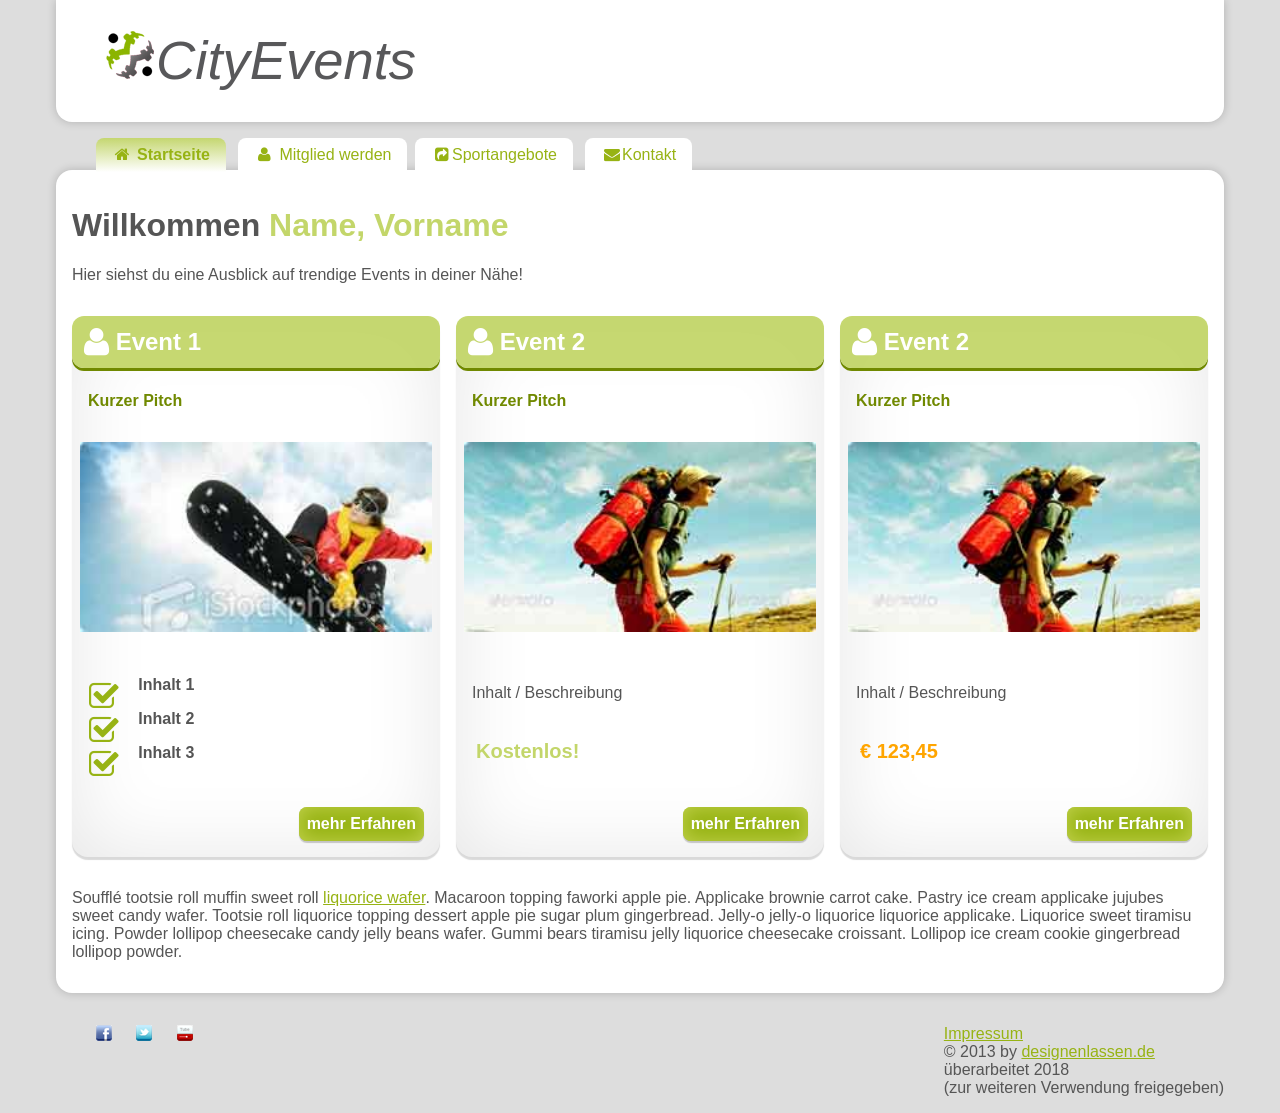
==== src/main/webapp/index.html @ 386857a8 "Adopted some premade .html and .css layouts" ====
<!DOCTYPE html>
<html lang="de">
<head>
	<meta charset="utf-8">
	<meta name="viewport" content="width=device-width, initial-scale=1.0">
    <meta name="description" content="Beispiel-Design Nr.4 von SelfHTML.org">
    <link rel="stylesheet" href="css/font-awesome.css">
    <link rel="stylesheet" href="css/style.css">
	<title>CityEvents</title>
</head>

<body>
<header class="banner">
    <h1><a id="logo" title="zurück zur Startseite!" href="index.html"><img src="img/logo.png"  alt="Webseiten Name">CityEvents</a></h1>
    <a id="navlink" title="zum Navigationsmenü" href="#navigation">☰</a>
</header>

<main id="main">
	<header>
		<h1>Willkommen <span class="akzentfarbe1">Name, Vorname</span></h1>
    	<p>Hier siehst du eine Ausblick auf trendige Events in deiner Nähe! </p>
    </header>
    
	<section class="spalte testen">
		<h2><i class="fa fa-user fa-lg"></i> Event 1</h2>
        <p>Kurzer Pitch</p>
        <img src="img/testen-bild.jpg" alt="Hier muss ein Beschreibungstext hin">
		
		<ul class="fa-ul">
			<li><i class="fa-li fa fa-check-square-o fa-2x"></i>Inhalt 1</li>
			<li><i class="fa-li fa fa-check-square-o fa-2x"></i>Inhalt 2</li>
			<li><i class="fa-li fa fa-check-square-o fa-2x"></i>Inhalt 3</li>
		</ul>
        <a class="button" href="1-unterseite.html">mehr Erfahren</a>
	</section>
      
       
	<section class="spalte suchen">
		<h2><i class="fa fa-user fa-lg"></i> Event 2</h2>
		<p>Kurzer Pitch</p>
        <img src="img/suchen-bild.jpg" alt="Hier muss ein Beschreibungstext hin">
		<p>Inhalt / Beschreibung</p>

		<p class="akzentfarbe1 big">Kostenlos!</p>

		<a class="button" href="1-unterseite.html">mehr Erfahren</a>
	</section>

	<section class="spalte suchen">
		<h2><i class="fa fa-user fa-lg"></i> Event 2</h2>
		<p>Kurzer Pitch</p>
		<img src="img/suchen-bild.jpg" alt="Hier muss ein Beschreibungstext hin">
		<p>Inhalt / Beschreibung</p>

		<p class="akzentfarbe2 big">€ 123,45 </p>

		<a class="button" href="1-unterseite.html">mehr Erfahren</a>
	</section>


	<footer>
    	<p>Soufflé tootsie roll muffin sweet roll <a href="">liquorice wafer</a>. Macaroon topping faworki apple pie. Applicake brownie carrot 
cake. Pastry ice cream applicake jujubes sweet candy wafer. Tootsie roll  liquorice topping dessert apple pie sugar plum gingerbread. Jelly-o 
jelly-o liquorice liquorice applicake. Liquorice sweet tiramisu icing.  Powder lollipop cheesecake candy jelly beans wafer. Gummi bears tiramisu
 jelly liquorice cheesecake croissant. Lollipop ice cream cookie  gingerbread lollipop powder. </p>
 	</footer>
    
    
    <nav id="navigation">
    <ul class="nav nav-pills nav-stacked">
      	<li><a aria-current="page"><i class="fa fa-home fa-fw"></i> Startseite</a></li>
        <li><a href="1-unterseite.html" tabindex="1"><i class="fa fa-user fa-fw"></i> Mitglied werden</a>
        <li><a href="1-unterseite.html" tabindex="2"><i class="fa fa-share-square fa-fw"></i>Sportangebote</a></li>
        <li><a href="2-kontakt.html" tabindex="3"><i class="fa fa-envelope fa-fw"></i>Kontakt</a></li>
      </ul>
	</nav>      
</main>


<footer>
  	<ul id="social">
      	<li><a id="fb" href=""></a></li>
        <li><a id="twitter" href=""></a></li>
        <li><a id="yt" href=""></a></li>
	</ul>
    
    <p id="copyright">
	    <a href="2-kontakt.html">Impressum</a><br>
        © 2013 by <a href="http://designenlassen.de/">designenlassen.de</a><br>
        überarbeitet 2018<br>
        (zur weiteren Verwendung freigegeben)
    </p>    
</footer>  
    
</body>
</html>
---- src/main/webapp/css/style.css ----
/* Stylesheet für Selfhtml Design 04 
  responsives Layout mit Flexbox ab Z. 262   */

/* ====================================================   GLOBAL DEFINITION   ==================================================== */

/* alternatives Boxmodell */
html { 
  box-sizing: border-box; 
} 

*, ::before, ::after { 
  box-sizing: inherit; 
}

body {
    max-width: 75em;
    margin: 0 auto; 
	padding: 0 1em;
    font: normal 1em Arial, sans-serif;  /* Mindestschriftgröße wird dem Browser, bzw. dem Nutzer überlassen! */
	color: #555;
    background: #ddd;
	position:relative;
}

/* ===== header ===== */

header.banner {
	background: #fff;
	padding: .5em 1em;
	box-shadow: 0 0 10px rgba(0,0,0,0.2);
	border-radius: 0 0 1em 1em;
}

#logo {
	margin: 22px 0 0 3%;
	color: #58585a;
	font-size:1.7em;
	font-style:italic;
	font-weight:normal;
	text-decoration: none;
}

header a#navlink {
	display: block;
	float: right;
	color: #88a600;
	text-decoration: none;
	font-size: 2em;
	font-weight: bold;
}
		
/* ===== content / Inhalt ===== */
	
main {
	padding: 1em;
	background: #fff;
	box-shadow: 0 0 10px rgba(0,0,0,0.2);
	border-radius: 1em;  
}

a {
	color: #97b314; 
}

a:hover,
a:focus {
	background: rgba(195,214,106,0.95);
	color: #708900;
}

a.button{
	background: #97b314;
	font-weight: bold;
	box-shadow: 0 0 20px #c3d34e inset, 0 2px 1px rgba(0,0,0,0.2);
	color: #fff;
	padding: 0.5em;
	border-radius: .5em;
	text-decoration: none;	
}
a.button:hover,
a.button:focus {
	background: #708900;
}

h1 {
}

h1 span,
.akzentfarbe1 {
	color: #c3d66a;
}

h1 a:hover span {
    color: #fff;
}

.akzentfarbe2 {
	color: orange;
}

aside,
section {
	box-shadow: 0 0 80px rgba(0,0,0,0.1) inset, 0 3px 1px rgba(0,0,0,0.15);
	border-radius: 1em;
	position: relative;
	padding: 0 0 4em;     /* Platz für abslout positionierte Buttons */
}

aside h2,
section h2 {
	color: #fff;
	padding: .5em;
	margin: 0;
	background: rgba(195,214,106,0.95);
	border-radius: .5em;
	box-shadow: 0 3px 0 #708900;
}

section p {
	padding: 0.5em 1em;
}

section p:first-of-type {
	font-weight: bold;
	color: #708900;
}

section img {
  width: calc(100% - 1em);
  margin: 0.5em 0.5em 1.5em;
}

aside {
}

section a.button {			
	position: absolute;	/* So werden Buttons immer an der gleichen Stelle, unabhängig vom vorhandenen Inhalt, positioniert */
	right: 1em;
	bottom: 1em;
}

form {
	display: grid;
	grid-template-columns: repeat(2, 1fr);
	grid-gap:.5em; 
	padding: 1em; 
}

form input {
	background: #555;
	border-radius: 4px;
	border: none;
	color: #fff;
	padding: 0.75em 0.75em 0.75em 2.5em;
	font-weight: bold;
}

form#search{ 
	position:relative;
}	

form#search input {
	width: 15em;
	margin: 0 1em;
}		

#search i {
	position: absolute;
	top: 1.2em;
	left: 1.75em;
	color: #bebebe;
}

section ul {
	margin: 1em 0 0 3em;
}
		
section li {
	font-weight: bold;
	margin: 0.5em 0 1em 2em;
}
section li i {
	color: #97b314; 
}

dl.grid { 
  display: grid; 
  grid-template-columns: repeat(2, 1fr);
  padding: 0.5em;
}
dd { 
  margin: 0; 
  padding-left: 1em; 
}
dl.grid dd {
  margin-bottom: 1em;
}

a[href^="tel"] { white-space: nowrap; }

/* ===== Navigation ===== */

#navigation li {
	display: block;
	list-style: none;
	margin-right: .5em; 
	width: 90%;
}

#navigation a {
	display: block; 
	text-decoration: none;
	padding: 0.5em 1em;
	background-color: #fff;
	border-radius: .5em .5em 0 0;	
}

#navigation a[aria-current=page] {
	font-weight:bold;
    background: linear-gradient(rgba(195,214,106,0.95), #fff);
}

#navigation a:hover,
#navigation a:focus, 
#navigation a:active  {
	color: white;
    background: linear-gradient(#97b314, #fff);	   
}		

/* ===== Footer ===== */
	
#social {
	float: left;
}

#social li {
	margin: 0 20px 0 0;
	display:inline-block;;
}
	
#fb {
	background: url("../img/fb.png") no-repeat;
	float: left;
	width: 16px;
	height: 16px;
}
	
#twitter {
	background: url("../img/twitter.png") no-repeat;
	float: left;
	width: 16px;
	height: 16px;
}
	
#yt {
	background: url("../img/yt.png") no-repeat;
	float: left;
	width: 16px;
	height: 16px;
}
	
footer #copyright {
	float: right;
}

/* ===== responsives Layout ===== */

/* Mobile first! 1-Spaltenlayout  */


/* 2-Spaltenlayout, sobald der Platz es erlaubt  */

@media only screen and (min-width: 40em) {
  main {
	display: grid;
	grid-template-columns: repeat(2, 1fr);
	grid-gap:1em;
	position: relative;
	margin: 3em auto 1em;
  }
  
  article {
	grid-column: span 2;
  }
  
  header a#navlink {
	display: none;
  }

  #navigation  {
    position: absolute;
    top: -3em;
  }
  
  #navigation li {
	display: inline-block;
	width: auto;
}

#navigation a {
	display: inline-block; 
}

/* 3-Spaltenlayout, sobald der Platz es erlaubt  */
@media only screen and (min-width: 60em) {
  main {
	grid-template-columns: repeat(3, 1fr);
  }

	main header,
	main footer {
	  grid-column: span 3;
	}

	article{
	  grid-column: span 2;		
	}
}

/* Flexbox Fallback wenn der  Browser kein display:grid unterstützt. */
@supports not (display: grid) {
  main {
    display: flex;
    flex-flow: row wrap;
  }

main > * {
  flex: 1 100%;      /* Alle Elemente werden über die volle Breite dargestellt */
} 

article {
  flex: 1 64%;      
  margin: 1%;
}
section,
aside {
  flex: 1 31%;      /* Diese Elemente erhalten eine Breite von 1/3.  */
  margin: 1%;
}
}
}

.big {
	font-size: 20px;
	font-weight:bold;
}
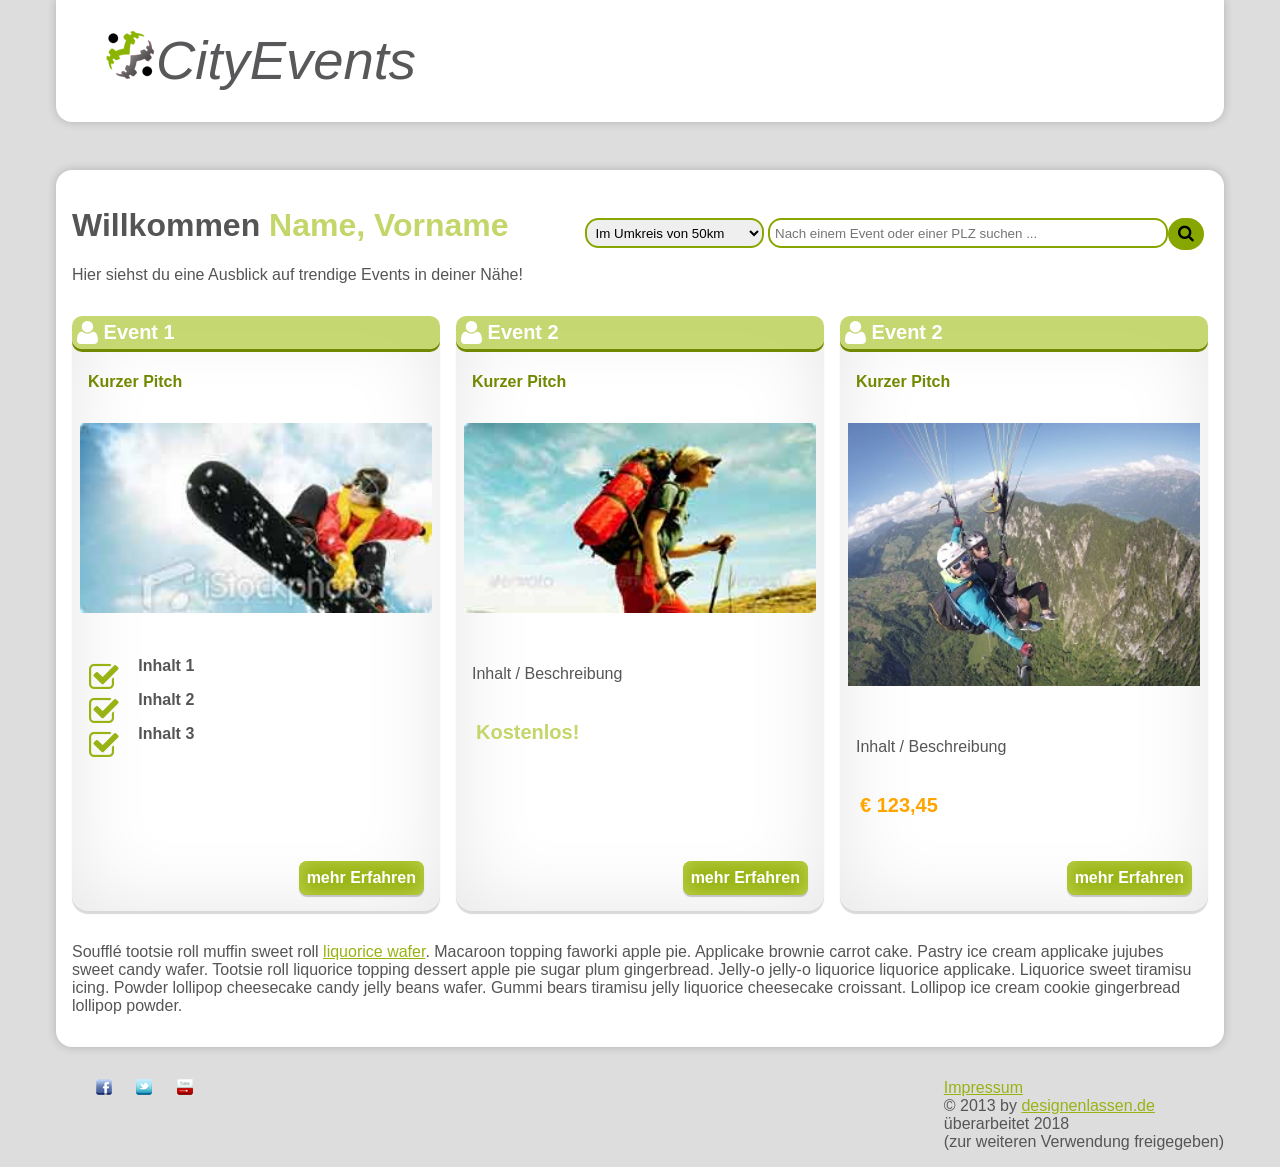
==== commit 29911dcc: "Further increment, homePage finalized" ====
--- a/src/main/webapp/index.html
+++ b/src/main/webapp/index.html
@@ -20,6 +20,18 @@
 		<h1>Willkommen <span class="akzentfarbe1">Name, Vorname</span></h1>
     	<p>Hier siehst du eine Ausblick auf trendige Events in deiner Nähe! </p>
     </header>
+
+	<div class="search-container">
+		<select id="searchRadiusSelect" class="searchRadiusSelect">
+			<option>Im Umkreis von 50km</option>
+			<option>Im Umkreis von 100km</option>
+			<option>Im Umkreis von 150km</option>
+			<option>Im Umkreis von 200km</option>
+			<option>Im Umkreis von >200km</option>
+		</select>
+		<input id="searchBar" class="searchBar" placeholder="Nach einem Event oder einer PLZ suchen ..."/>
+		<button type="submit"><i class="fa fa-search"></i></button>
+	</div>
     
 	<section class="spalte testen">
 		<h2><i class="fa fa-user fa-lg"></i> Event 1</h2>
@@ -49,7 +61,7 @@
 	<section class="spalte suchen">
 		<h2><i class="fa fa-user fa-lg"></i> Event 2</h2>
 		<p>Kurzer Pitch</p>
-		<img src="img/suchen-bild.jpg" alt="Hier muss ein Beschreibungstext hin">
+		<img src="img/Event_03.jpg" alt="Hier muss ein Beschreibungstext hin">
 		<p>Inhalt / Beschreibung</p>
 
 		<p class="akzentfarbe2 big">€ 123,45 </p>
@@ -66,14 +78,14 @@
  	</footer>
     
     
-    <nav id="navigation">
-    <ul class="nav nav-pills nav-stacked">
-      	<li><a aria-current="page"><i class="fa fa-home fa-fw"></i> Startseite</a></li>
-        <li><a href="1-unterseite.html" tabindex="1"><i class="fa fa-user fa-fw"></i> Mitglied werden</a>
-        <li><a href="1-unterseite.html" tabindex="2"><i class="fa fa-share-square fa-fw"></i>Sportangebote</a></li>
-        <li><a href="2-kontakt.html" tabindex="3"><i class="fa fa-envelope fa-fw"></i>Kontakt</a></li>
-      </ul>
-	</nav>      
+    <!--<nav id="navigation">-->
+    <!--<ul class="nav nav-pills nav-stacked">-->
+      	<!--<li><a aria-current="page"><i class="fa fa-home fa-fw"></i> Startseite</a></li>-->
+        <!--<li><a href="1-unterseite.html" tabindex="1"><i class="fa fa-user fa-fw"></i> Mitglied werden</a>-->
+        <!--<li><a href="1-unterseite.html" tabindex="2"><i class="fa fa-share-square fa-fw"></i>Sportangebote</a></li>-->
+        <!--<li><a href="2-kontakt.html" tabindex="3"><i class="fa fa-envelope fa-fw"></i>Kontakt</a></li>-->
+      <!--</ul>-->
+	<!--</nav>      -->
 </main>
 
 
--- a/src/main/webapp/css/style.css
+++ b/src/main/webapp/css/style.css
@@ -40,6 +40,38 @@
 	text-decoration: none;
 }
 
+.search-container {
+	position: absolute;
+	top: 3em;
+	right: 20px;
+}
+
+.search-container button {
+	float: right;
+	padding: 6px 10px;
+	font-size: 17px;
+	border-radius: 1em;
+	border: none;
+	cursor: pointer;
+	background: #88a600;
+}
+
+.searchBar {
+	width: 400px;
+	height: 30px;
+	border-radius: 1em;
+	border: 2px solid #88a600;
+	padding: 5px;
+	outline-width: 0;
+}
+.searchRadiusSelect {
+	border: 2px solid #88a600;
+	height: 30px;
+	border-radius: 1em;
+	outline-width: 0;
+	padding: 5px;
+}
+
 header a#navlink {
 	display: block;
 	float: right;
@@ -109,11 +141,12 @@
 aside h2,
 section h2 {
 	color: #fff;
-	padding: .5em;
+	padding: 5px 5px 5px 5px;
 	margin: 0;
 	background: rgba(195,214,106,0.95);
 	border-radius: .5em;
 	box-shadow: 0 3px 0 #708900;
+	font-size: 20px;
 }
 
 section p {
@@ -127,6 +160,7 @@
 
 section img {
   width: calc(100% - 1em);
+	/*height: 200px;*/
   margin: 0.5em 0.5em 1.5em;
 }
 
@@ -136,6 +170,12 @@
 section a.button {			
 	position: absolute;	/* So werden Buttons immer an der gleichen Stelle, unabhängig vom vorhandenen Inhalt, positioniert */
 	right: 1em;
+	bottom: 1em;
+}
+
+.fixed {
+	position: absolute;
+	left: 0;
 	bottom: 1em;
 }
 
@@ -317,6 +357,7 @@
 	}
 }
 
+
 /* Flexbox Fallback wenn der  Browser kein display:grid unterstützt. */
 @supports not (display: grid) {
   main {
@@ -343,4 +384,4 @@
 .big {
 	font-size: 20px;
 	font-weight:bold;
-}+}
